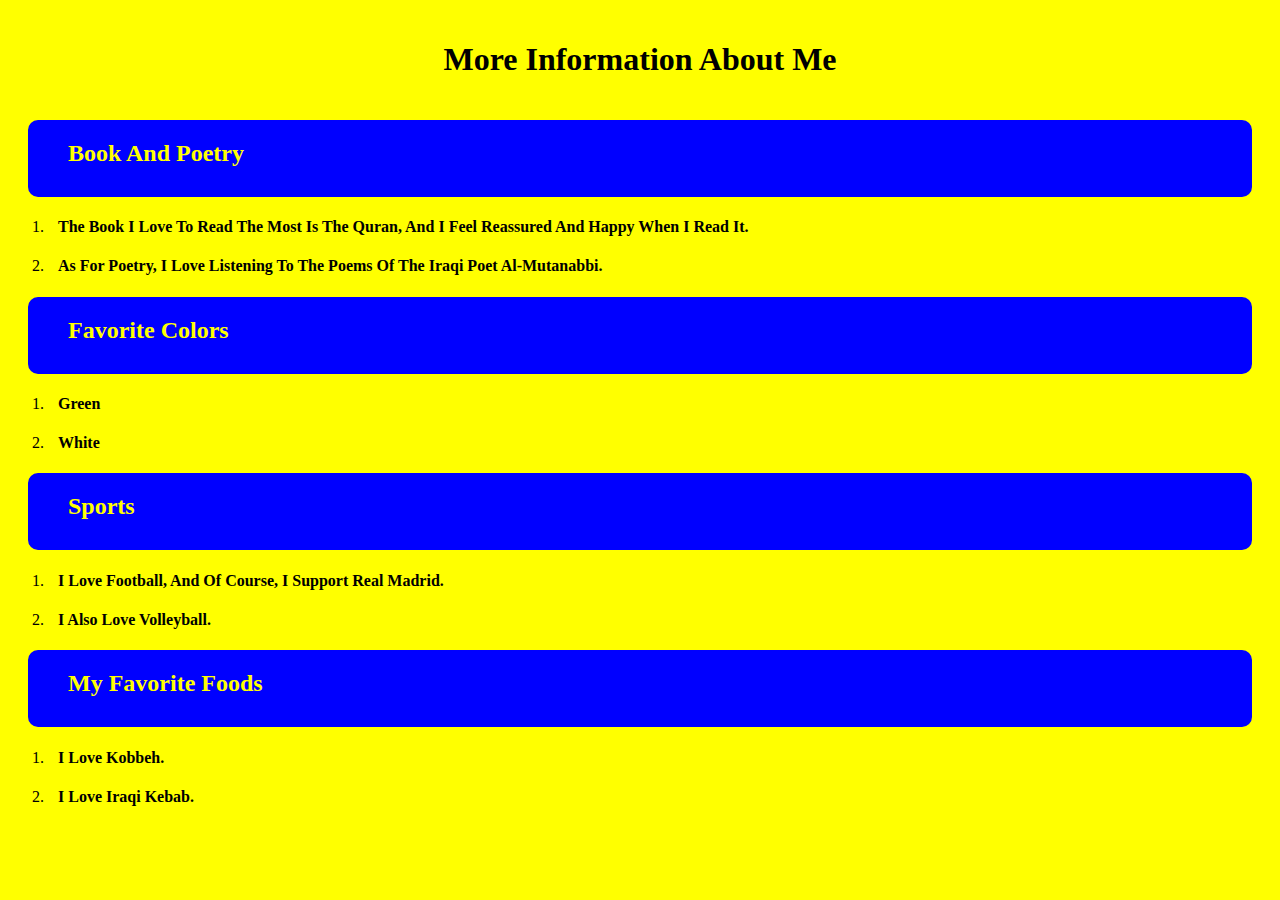
==== andmore.html @ ecd3e063 "Al - Qasim" ====
<!DOCTYPE html>
<html lang="en">
<head>
    <meta charset="UTF-8">
    <meta name="viewport" content="width=device-width, initial-scale=1.0">
    <title>And More</title>
    <link rel="stylesheet" href="andmoer.css">
</head>
<body>
    <h1>more information about me</h1>
    <h2>book and poetry</h2>
    <ol>
        <li>
            <h4>The book I love to read the most is the Quran, and I feel reassured and happy when I read it.</h4>
        </li>
        <li>
            <h4>As for poetry, I love listening to the poems of the Iraqi poet Al-Mutanabbi.</h4>
        </li>
    </ol>
    <h2>favorite colors</h2>
    <ol>
        <li>
            <h4>green</h4>
        </li>
        <li>
            <h4>white</h4>
        </li>
    </ol>

    <h2>Sports</h2>
    <ol>
        <li>
            <h4>I love football, and of course, I support Real Madrid.</h4>
        </li>
        <li>
            <h4>I also love volleyball.</h4>
        </li>
    </ol>

    <h2>My Favorite Foods</h2>
    <ol>
        <li>
            <h4>I love kobbeh.</h4>
        </li>
        <li>
            <h4>I love Iraqi kebab.</h4>
        </li>
    </ol>

</body>
</html>
---- andmoer.css ----
/* *{
    padding: 0;
    margin: 0;
} */
body{
    background-color: yellow;
    text-transform: capitalize;
}
h1{
    text-align: center;
    padding: 20px 0 ;
}
h2{
    color: yellow;
    border: 20px blue solid;
    border-radius: 10px;
    background-color: blue;
    margin: 0 20px;
    padding: 0 0 10px 20px;
}
h4{
    padding: 0 0 0 10px;
}
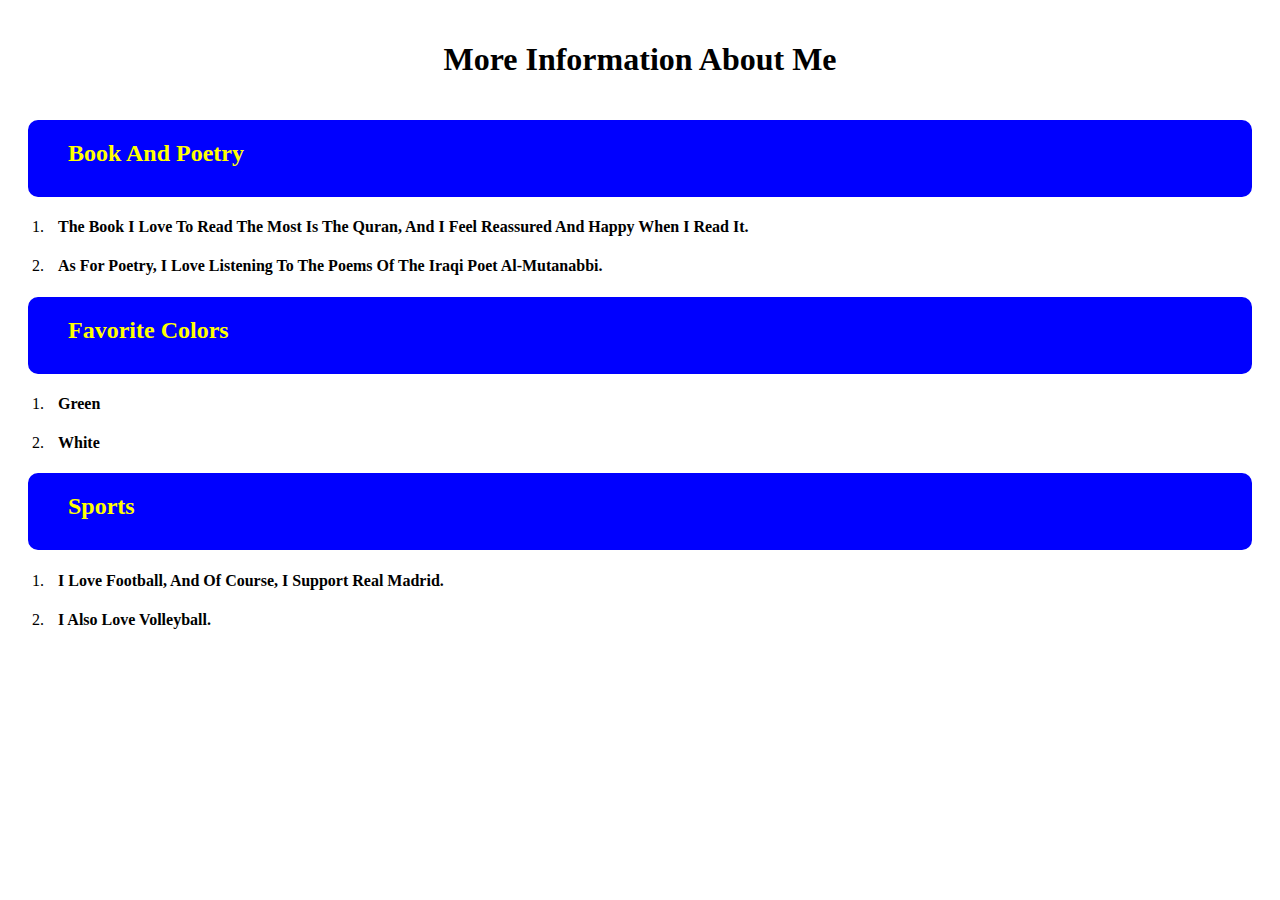
==== commit 6381ba67: "Add files via upload" ====
--- a/andmore.html
+++ b/andmore.html
@@ -37,15 +37,7 @@
         </li>
     </ol>
 
-    <h2>My Favorite Foods</h2>
-    <ol>
-        <li>
-            <h4>I love kobbeh.</h4>
-        </li>
-        <li>
-            <h4>I love Iraqi kebab.</h4>
-        </li>
-    </ol>
+   
 
 </body>
 </html>--- a/andmoer.css
+++ b/andmoer.css
@@ -3,7 +3,7 @@
     margin: 0;
 } */
 body{
-    background-color: yellow;
+    background-color: rgb(255, 255, 255);
     text-transform: capitalize;
 }
 h1{
